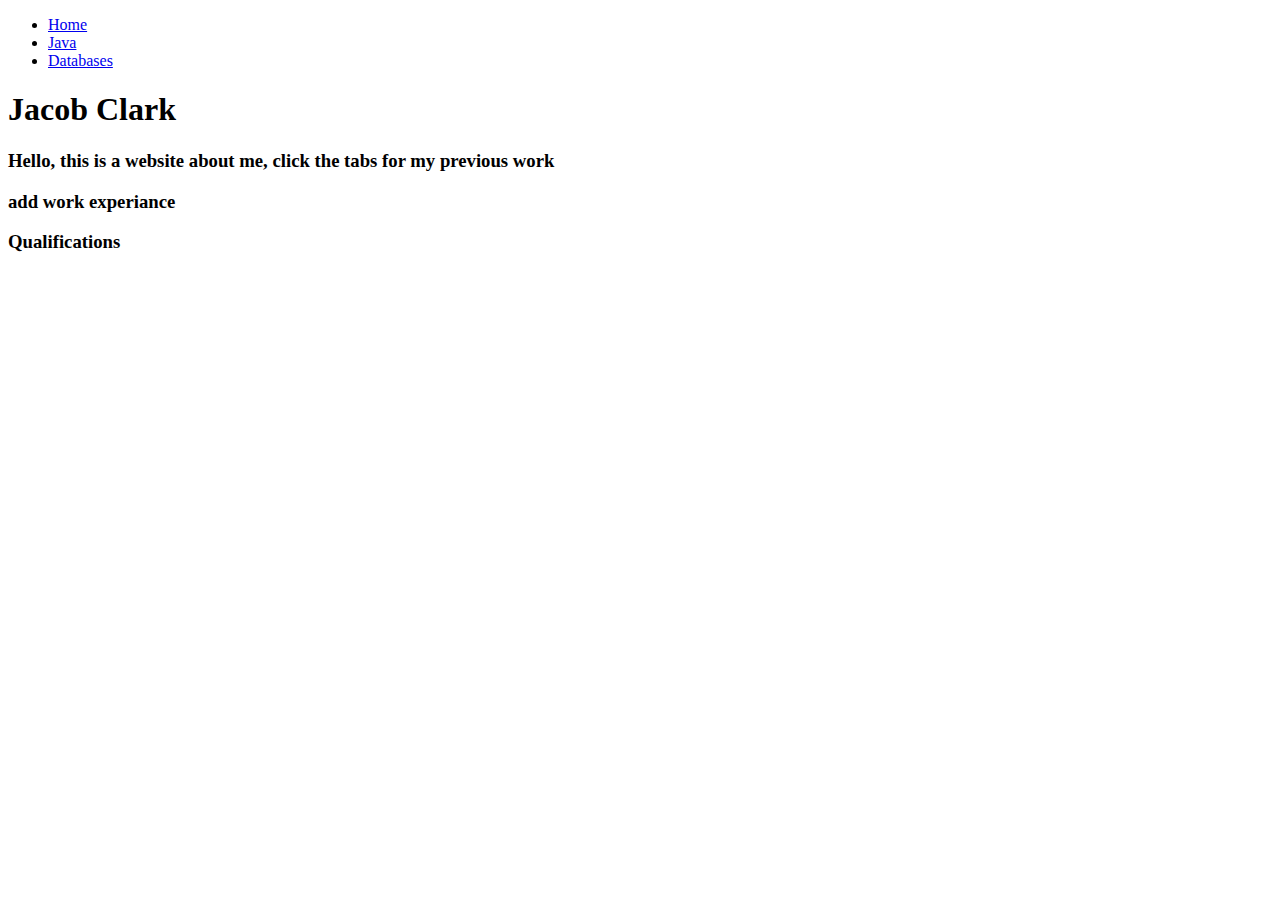
==== index.html @ 51cc457d "first commit" ====
<!DOCTYPE html>
<html lang="en">
    <head>
        <meta charset="UTF-8">
        <title>Jacob Clark</title>
        <link rel="stylesheet" href="styles.css">
    </head>
    <body>
        <section class="topbar">
            <header>
                <ul class="searchBar">
                    <li>
                        <a href="index.html">Home</a>
                    </li>
                    <li>
                        <a href="Java.html">Java</a>
                    </li>
                    <li>
                        <a href="Databases.html">Databases</a>
                    </li>
                </ul>
            </header>
            <h1 id="title">Jacob Clark</h1>
        </section>


        <section id="intro">
            <h3>
                Hello, this is a website about me, click the tabs for my previous work
            </h3>
        </section>


        <section id="work">
            <h3>
                add work experiance
            </h3>
        </section>


        <section id="quals">
            <h3>
                Qualifications
            </h3>
        </section>
    </body>
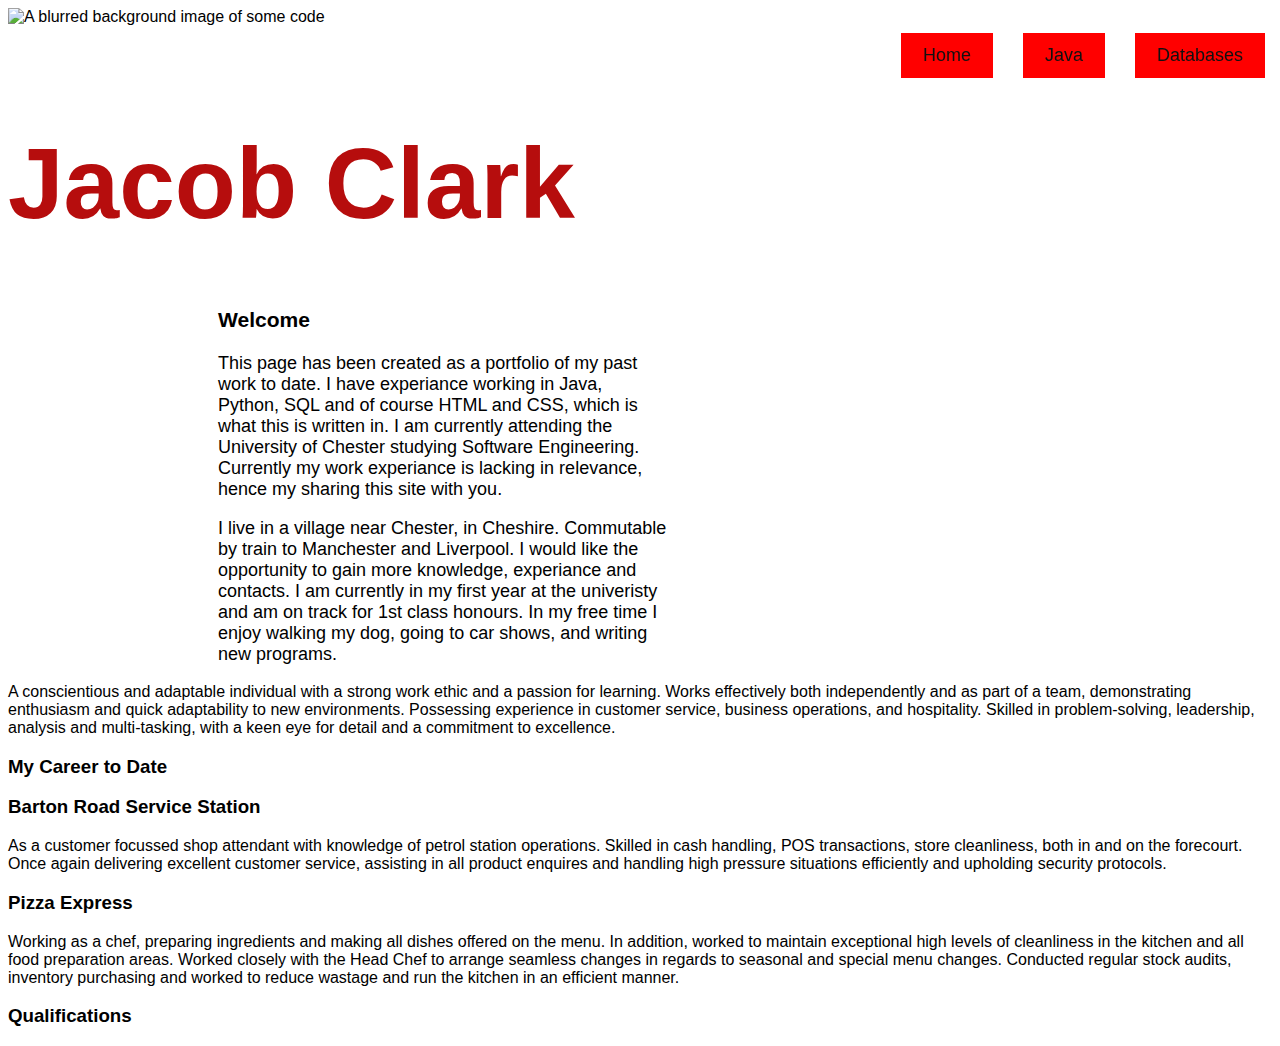
==== commit 4037a5a7: "began styling css, need to put title over photo" ====
--- a/index.html
+++ b/index.html
@@ -19,22 +19,53 @@
                         <a href="Databases.html">Databases</a>
                     </li>
                 </ul>
-            </header>
-            <h1 id="title">Jacob Clark</h1>
+        </header>
+        
+        <section id="topPic"> 
+        <img id="wallPaper" src="/Users/jacobclark/Desktop/WebPortfolio/Career/Pictures/backGround.png" alt="A blurred background image of some code" width="100%" height="auto">
+        <h1 id="title">Jacob Clark</h1>
         </section>
 
 
         <section id="intro">
-            <h3>
-                Hello, this is a website about me, click the tabs for my previous work
-            </h3>
+            <h3>Welcome</h3>
+            <p>This page has been created as a portfolio of my past work to date. I have experiance working in Java, Python, SQL 
+                and of course HTML and CSS, which is what this is written in. I am currently attending the University of Chester 
+                studying Software Engineering. Currently my work experiance is lacking in relevance, hence my sharing this site
+                 with you.</p>
+            <p>I live in a village near Chester, in Cheshire. Commutable by train to Manchester and Liverpool. I would like the 
+                opportunity to gain more knowledge, experiance and contacts. I am currently in my first year at the univeristy 
+                and am on track for 1st class honours. In my free time I enjoy walking my dog, going to car shows, and writing 
+                new programs. 
+            </p>
         </section>
 
+        <section id="profile">
+            <p>A conscientious and adaptable individual with a strong work ethic and a passion for learning. Works effectively both 
+                independently and as part of a team, demonstrating enthusiasm and quick adaptability to new environments. Possessing
+                experience in customer service, business operations, and hospitality. Skilled in problem-solving, leadership, 
+                analysis and multi-tasking, with a keen eye for detail and a commitment to excellence.</p>
+        </section>
 
         <section id="work">
             <h3>
-                add work experiance
+                My Career to Date
             </h3>
+            <div id="petty">
+                <h3>Barton Road Service Station</h3>
+                <p>As a customer focussed shop attendant with knowledge of petrol station operations. Skilled in cash handling, POS 
+                    transactions, store cleanliness, both in and on the forecourt. Once again delivering excellent customer service,
+                    assisting in all product enquires and handling high pressure situations efficiently and upholding security 
+                    protocols. </p>
+            </div>
+            <div id="chef">
+                <h3>Pizza Express</h3>
+                <p>Working as a chef, preparing ingredients and making all dishes offered on the menu. In addition, worked to maintain
+                     exceptional high levels of cleanliness in the kitchen and all food preparation areas. Worked closely with the Head
+                      Chef to arrange seamless changes in regards to seasonal and special menu changes.  Conducted regular stock audits,
+                       inventory purchasing and worked to reduce wastage and run the kitchen in an efficient manner. </p>
+            </div>
+
         </section>
 
 
@@ -43,4 +74,5 @@
                 Qualifications
             </h3>
         </section>
-    </body>+    </body>
+</html>--- a/styles.css
+++ b/styles.css
@@ -0,0 +1,68 @@
+.searchBar{
+    list-style:none;
+    align-items:center;
+    justify-content: right;
+    display: flex;
+    margin-left: auto;
+    height: 75px;
+    color: blueviolet;
+}
+.searchBar a {
+    text-decoration: none;
+    color: rgb(17, 16, 16);
+    padding: 10px 20px;
+    font-size: large;
+    background-color: rgb(255, 0, 0);
+    border: 2px solid transparent;
+    display: inline-block;
+    text-align: center;
+}
+.searchBar li {
+    margin: 15px;
+}
+#wallPaper{
+    position: flex;
+}
+header{
+    top: 0;
+    left: 0;
+    width: 100%;
+    height: screen;
+    position: fixed;
+    font-size: large;
+    display: flex;
+    padding-right: 20px;
+    color: black;
+
+}
+
+body{
+    font-family: 'Lucida Sans', 'Lucida Sans Regular', 'Lucida Grande', 'Lucida Sans Unicode', Geneva, Verdana, sans-serif;
+    justify-content: left;
+}
+#intro{
+    top: 400px;
+    margin-left: 210px;
+    font-size: large;
+    width: 450px;
+}
+#profile{
+
+}
+#work{
+
+}
+#quals{
+
+}
+
+#title{
+    position: relative;
+    color:rgb(182, 13, 13);
+    margin-top: 100px;
+    width: 100%;
+    align-items: center;
+    font-size: 100px;
+    /*border: 200px, 200px, 200px, 200px;*/
+    border-color: blue;
+}